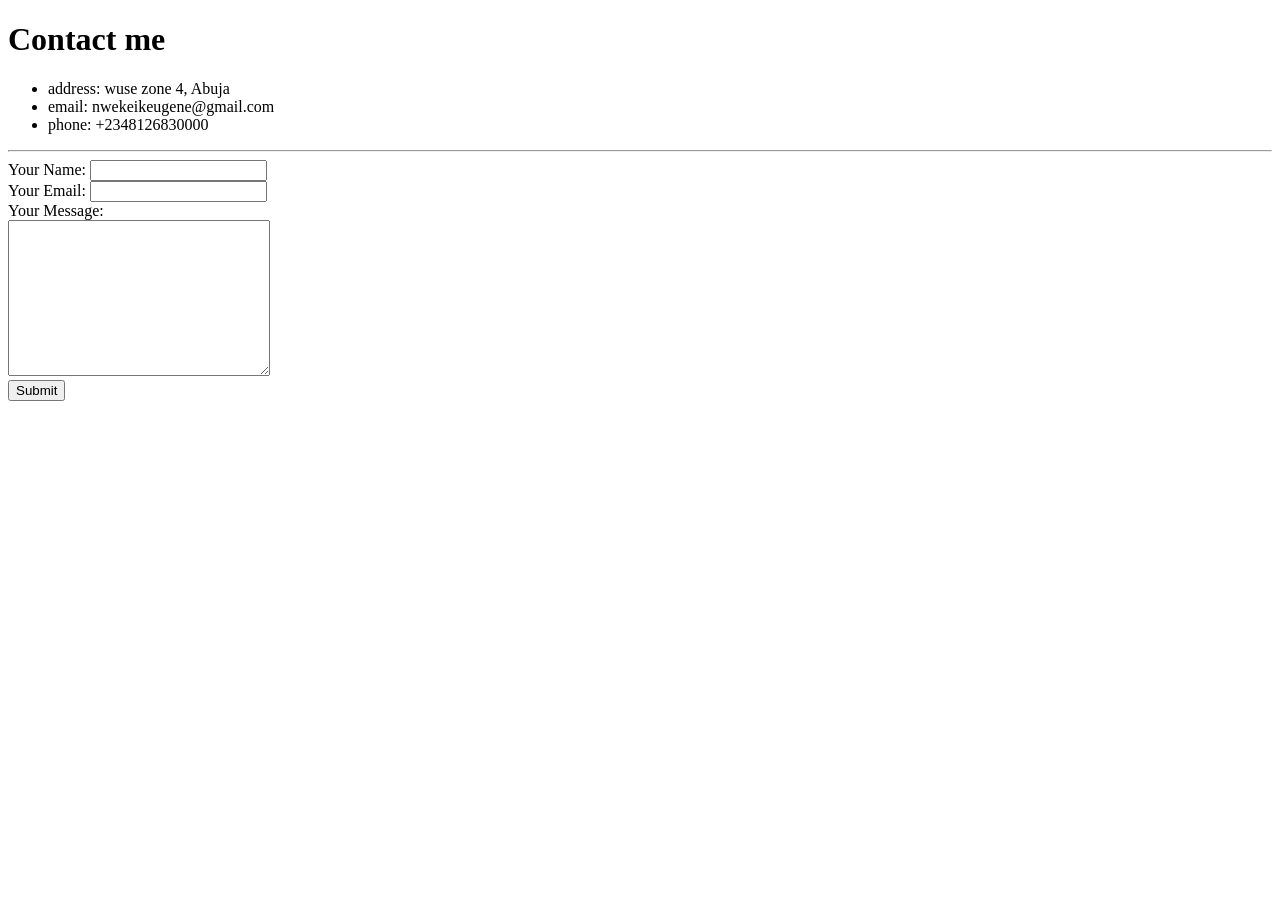
==== contact me.html @ 9e4593ea "Added initial website files(2)" ====
<!DOCTYPE html>
<html lang="en">
<head>
    <meta charset="UTF-8">
    <meta name="viewport" content="width=device-width, initial-scale=1.0">
    <title>Contact Me</title>
</head>
<body>
    <h1>Contact me</h1>
    <ul>
        <li>address: wuse zone 4, Abuja</li>
        <li>email: nwekeikeugene@gmail.com</li>
        <li>phone: +2348126830000</li>
    </ul>
    <hr>
    <form action="mailto:nwekeikeugene@gmail.com" method="post" enctype="text/plain">
        <label>Your Name:</label>
        <input type="text" name="Your Name"><br>
        <label>Your Email:</label>
        <input type="email" name="Your Email"><br>
        <label>Your Message:</label><br>
        <textarea name="Your Message" id="" cols="30" rows="10"></textarea><br>
        <input type="submit" value="Submit">
    </form>
</body>
</html>
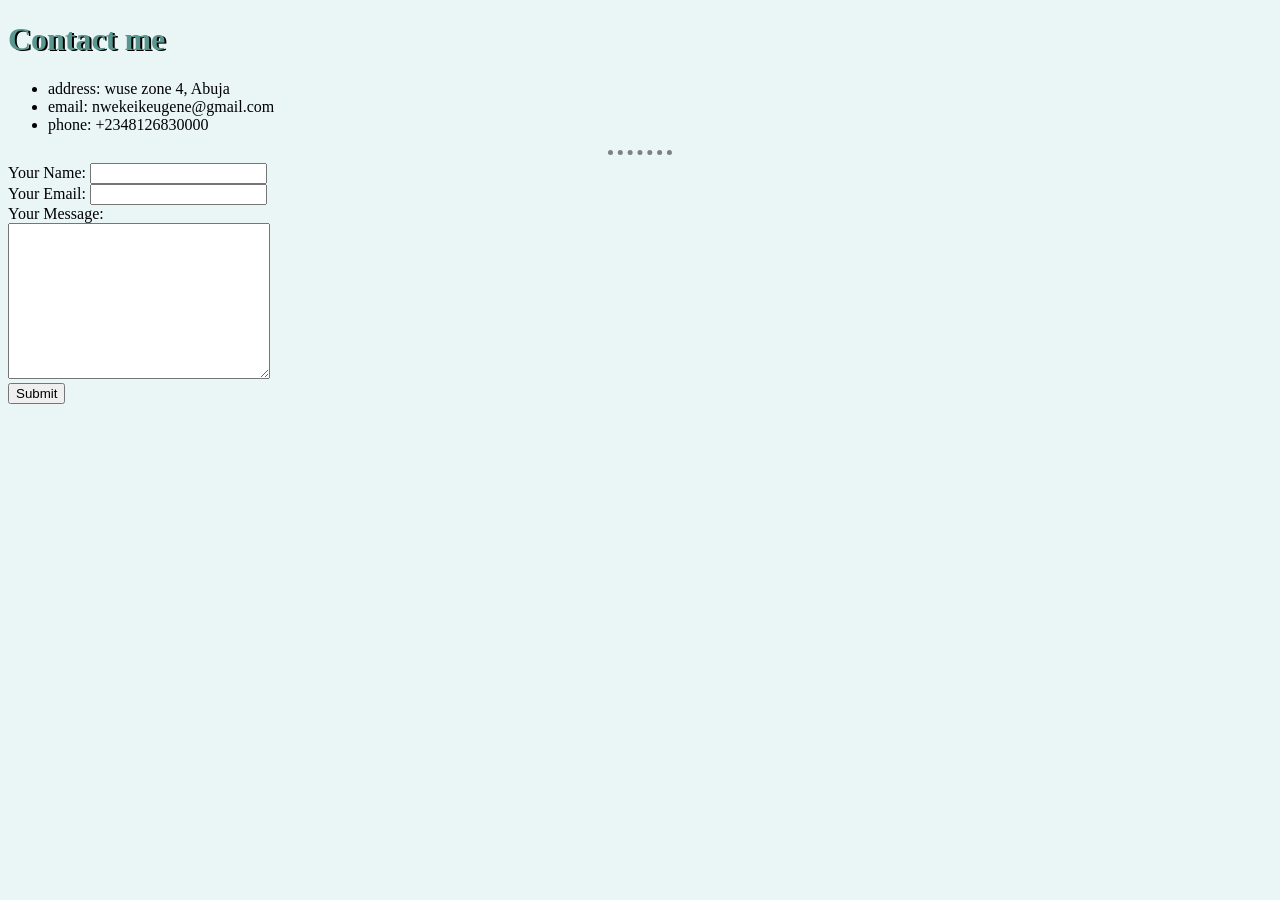
==== commit c02db982: "Include external stylesheet in contact me.html Added a link to the external stylesheet for styling." ====
--- a/contact me.html
+++ b/contact me.html
@@ -4,6 +4,7 @@
     <meta charset="UTF-8">
     <meta name="viewport" content="width=device-width, initial-scale=1.0">
     <title>Contact Me</title>
+    <link rel="stylesheet" href="css/styles.css">
 </head>
 <body>
     <h1>Contact me</h1>
@@ -23,4 +24,4 @@
         <input type="submit" value="Submit">
     </form>
 </body>
-</html>+</html>
--- a/css/styles.css
+++ b/css/styles.css
@@ -0,0 +1,22 @@
+        body {
+            
+          background-color: #EAF6F6;   
+        }
+
+                h1 {
+          color: #5A9690;
+          text-shadow: 2px 1px black;
+        }
+
+        h3 {
+          color: #66BFBF;
+        }
+
+        hr {
+          border-style: none;
+          border-top-style: dotted;
+          border-color: grey;
+          border-width: 5px; 
+          width: 5%;
+        }
+
